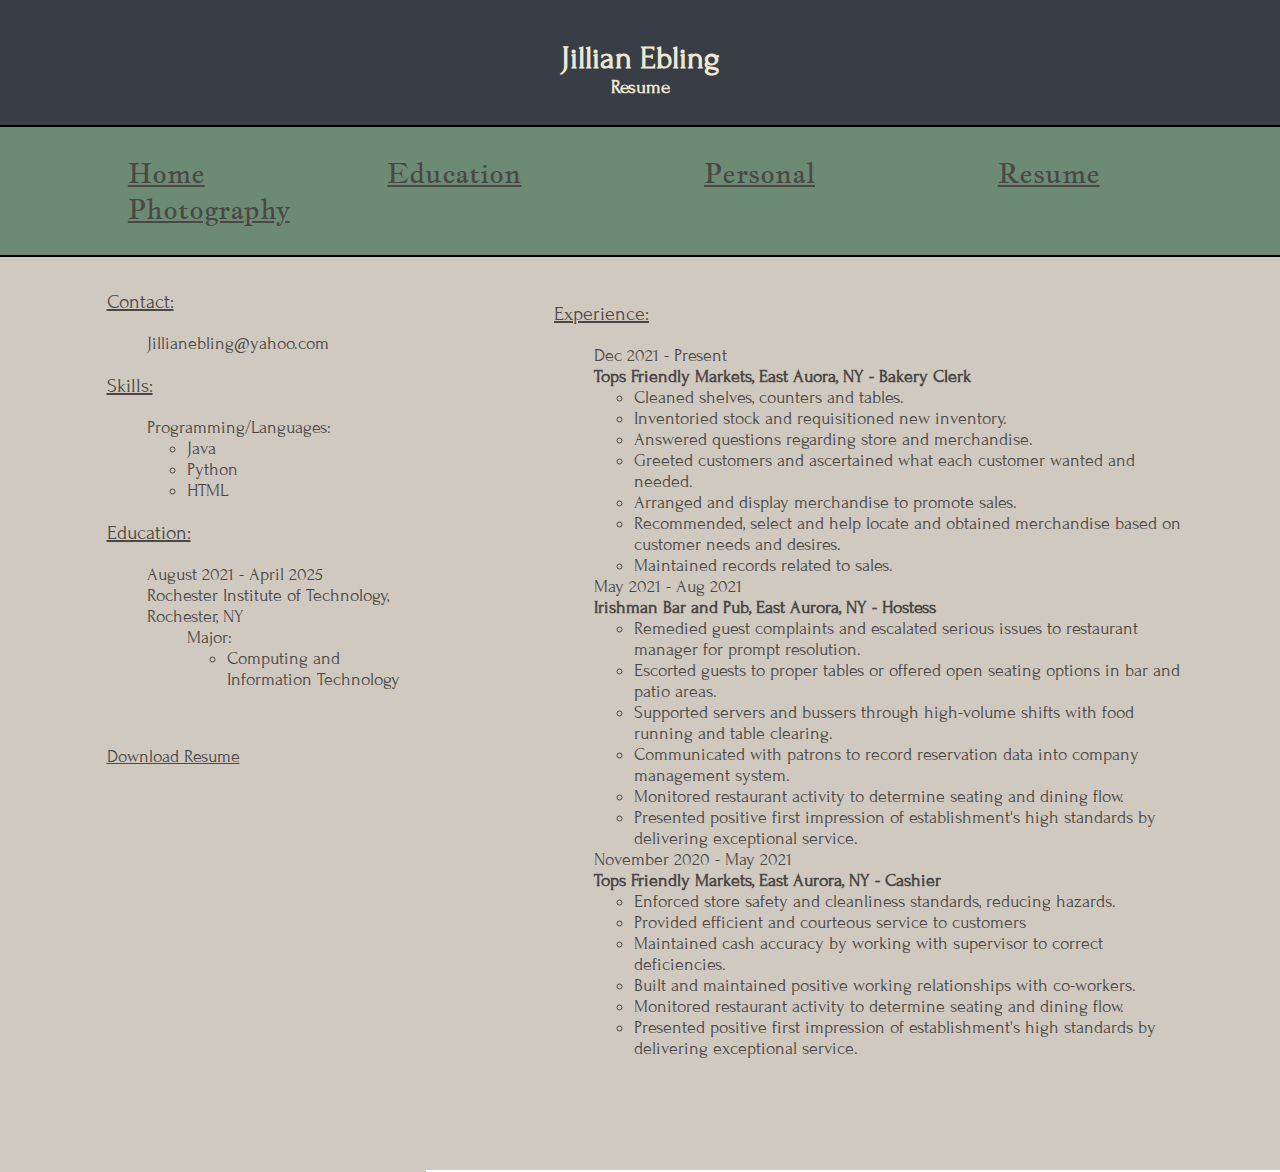
==== resume.html @ 37ec9b91 "Add files via Upload" ====
<!DOCTYPE html>
<html lang="en">
  <head>
    <meta charset="UTF-8" />
    <title>Jillian Ebling - Resume</title>
    <link rel="stylesheet" type="text/css" href="assets/css/resume.css" />
    <meta content="text/html; charset=UTF-8" http-equiv="content-type">
  </head>
  <body>
    <div class="wrapper">
      <header>
        <h1>Jillian Ebling</h1>
        <h3>Resume</h3>
      </header>
      <nav class="nav">
        <ul>
          <li>
            <a href="./index.html">Home</a>
          </li>
          <li>
            <a href="./education.html">Education</a>
          </li>
          <li>
            <a href="./personal.html">Personal</a>
          </li>
          <li>
            <a href="./resume.html">Resume</a>
          </li>
          <li>
            <a href="./photography.html">Photography</a>
          </li>
        </ul>
      </nav>
      
    <div class="contskillsedu">
      <p class="contact">
          <span><u>Contact:</u></span>
      </p>
      <ul>
        <li>Jillianebling@yahoo.com</li>
      </ul>
      <p class="skills">
          <span><u>Skills:</u></span>
      </p>
      <ul>
        <li>Programming/Languages:</li>
        <ul class="sublist">
          <li>Java</li>
          <li>Python</li>
          <li>HTML</li>
        </ul>
      </ul>
      <p class="edu">
          <span><u>Education:</u></span>
      </p>
      <ul>
        <li>August 2021 - April 2025</li>
        <li>Rochester Institute of Technology, Rochester, NY</li>
        <ul class="edu">
          <li>Major:</li>
          <ul class="sublist">
            <li>Computing and Information Technology</li>
          </ul>
        </ul>
      </ul>
        
      <div class="download">
        <a href="assets/media/JillianEbling- Resume.pdf" download>Download Resume</a>
      </div>
      </div>
        
    <div class="exp">
        <p class="exper">
            <span><u>Experience:</u></span>
      </p>
      <ul>
          <li>Dec 2021 - Present</li>
          <li><b>Tops Friendly Markets, East Auora, NY - Bakery Clerk</b></li>
        <ul class="sublist">
          <li>Cleaned shelves, counters and tables.</li>
          <li>Inventoried stock and requisitioned new inventory. </li>
          <li>Answered questions regarding store and merchandise.</li>
          <li>Greeted customers and ascertained what each customer wanted and needed.</li>
          <li>Arranged and display merchandise to promote sales.</li>
          <li>Recommended, select and help locate and obtained merchandise based on customer needs and desires.</li>
          <li>Maintained records related to sales.</li>
        </ul>
        <li>May 2021 - Aug 2021</li>
          <li><b>Irishman Bar and Pub, East Aurora, NY - Hostess</b></li>
        <ul class="sublist">
          <li>Remedied guest complaints and escalated serious issues to restaurant manager for prompt resolution.</li>
          <li>Escorted guests to proper tables or offered open seating options in bar and patio areas. </li>
          <li>Supported servers and bussers through high-volume shifts with food running and table clearing.</li>
          <li>Communicated with patrons to record reservation data into company management system.</li>
          <li>Monitored restaurant activity to determine seating and dining flow.</li>
          <li>Presented positive first impression of establishment's high standards by delivering exceptional service.</li>
        </ul>
        <li>November 2020 - May 2021</li>
          <li><b>Tops Friendly Markets, East Aurora, NY - Cashier</b></li>
        <ul class="sublist">
          <li>Enforced store safety and cleanliness standards, reducing hazards.</li>
          <li>Provided efficient and courteous service to customers </li>
          <li>Maintained cash accuracy by working with supervisor to correct deficiencies.</li>
          <li>Built and maintained positive working relationships with co-workers.</li>
          <li>Monitored restaurant activity to determine seating and dining flow.</li>
          <li>Presented positive first impression of establishment's high standards by delivering exceptional service.</li>
        </ul>
      </ul>
        </div>
</div>
</body>
</html>
---- assets/css/resume.css ----
a:link {
	color: #4A4844;
}

a:visited {
	color: #393E46;
}

a:hover {
	color: dimgrey;
}

a:active {
	color: grey;
}

@font-face{
    font-family: Forum;
    src: url("/assets/fonts/Forum-Regular.ttf");
}

@font-face{
    font-family: Jaques;
    src: url("/assets/fonts/JacquesFrancois-Regular.ttf")
}

.nav{
    grid-area: Nav;
    
    display: flex;
    flex-direction: row;
    justify-content: space-evenly;
    
    background-color: #6D8B74;
    
    font-size: 28px;
    font-family: Jaques;
    
    border-top: 2px solid black;
    border-bottom: 2px solid black;
    
}

.nav li{
    display: inline;
    padding: 87.8px;   
    list-style: none;
}

.wrapper{
    display: grid;
    grid-template:"Head Head" 
                  "Nav Nav" 
                  "Cont Exp";   
}

body{
    margin: 0px;
    font-family: Forum;
}

header{
    grid-area: Head;

    text-align: center;
    background-color: #393E46;
    height: 100%;
    width: 100vw;
    padding-bottom: 2.1vw;
}

h1,h3{
    color: #F0E9D2;
    margin: 0px;
}

h1{
    margin-top: 40px;
}

p{
    font-size: 20px;
}

.contskillsedu{
    grid-area: Cont;
    
    background-color: #D0C9C0;
    color: #4A4844;
    
    padding-left: 25%;
    padding-top: 3%;
    
    height: 110%;
}

.exp{
    grid-area: Exp;
    
    background-color: #D0C9C0;
    color: #4A4844;
    
    padding-right: 10%;
    padding-left:15%;
    padding-top: 3%;
    
     height: 108.1%;
}

ul{
    list-style: none;
}

.sublist{
    list-style: circle;
}

.contskillsedu, .exp{
    font-size: 18px;
}

.download{
    padding-top: 3vw;
}
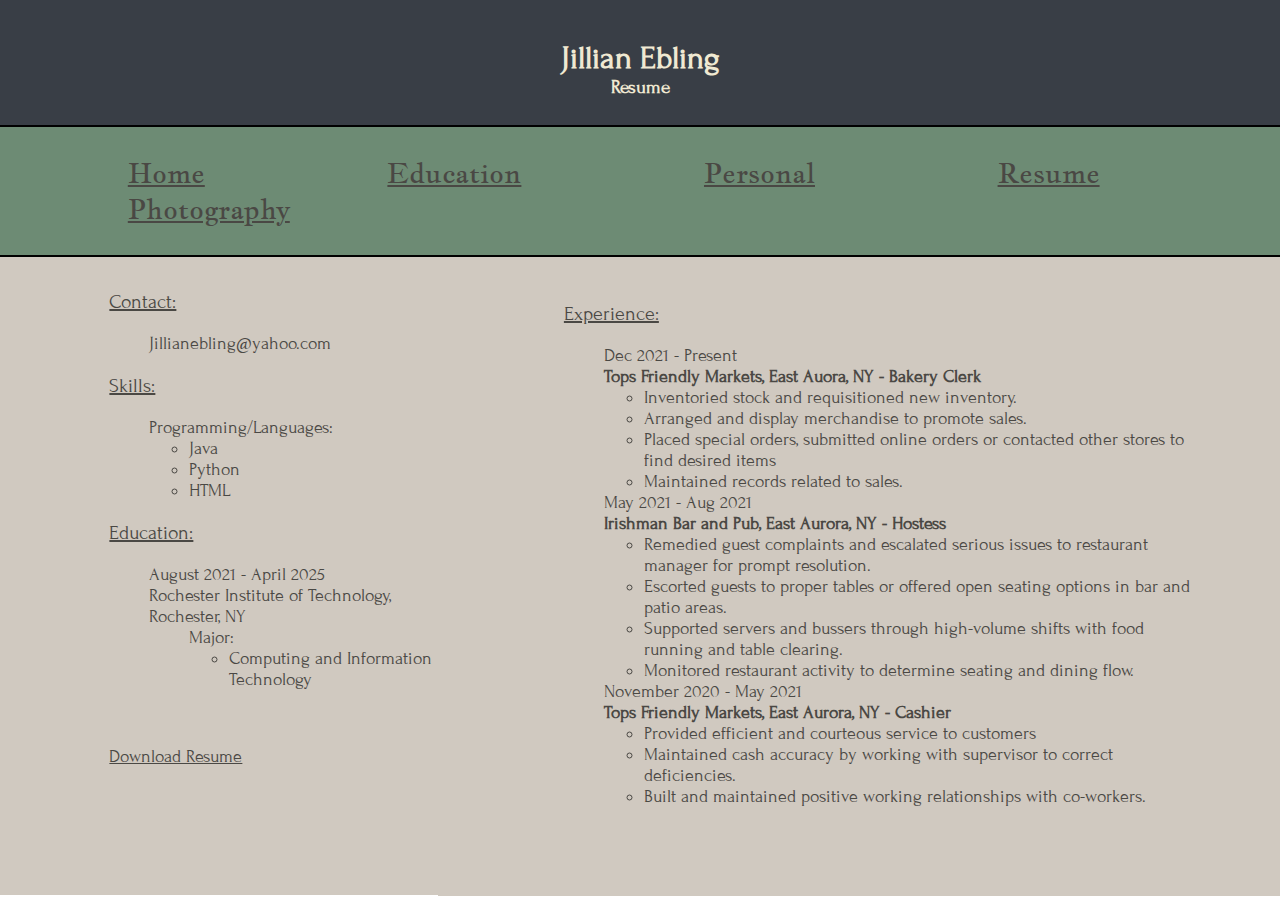
==== commit 85d75027: "updated resume page" ====
--- a/resume.html
+++ b/resume.html
@@ -77,12 +77,9 @@
           <li>Dec 2021 - Present</li>
           <li><b>Tops Friendly Markets, East Auora, NY - Bakery Clerk</b></li>
         <ul class="sublist">
-          <li>Cleaned shelves, counters and tables.</li>
           <li>Inventoried stock and requisitioned new inventory. </li>
-          <li>Answered questions regarding store and merchandise.</li>
-          <li>Greeted customers and ascertained what each customer wanted and needed.</li>
           <li>Arranged and display merchandise to promote sales.</li>
-          <li>Recommended, select and help locate and obtained merchandise based on customer needs and desires.</li>
+          <li>Placed special orders, submitted online orders or contacted other stores to find desired items</li>
           <li>Maintained records related to sales.</li>
         </ul>
         <li>May 2021 - Aug 2021</li>
@@ -91,19 +88,14 @@
           <li>Remedied guest complaints and escalated serious issues to restaurant manager for prompt resolution.</li>
           <li>Escorted guests to proper tables or offered open seating options in bar and patio areas. </li>
           <li>Supported servers and bussers through high-volume shifts with food running and table clearing.</li>
-          <li>Communicated with patrons to record reservation data into company management system.</li>
           <li>Monitored restaurant activity to determine seating and dining flow.</li>
-          <li>Presented positive first impression of establishment's high standards by delivering exceptional service.</li>
         </ul>
         <li>November 2020 - May 2021</li>
           <li><b>Tops Friendly Markets, East Aurora, NY - Cashier</b></li>
         <ul class="sublist">
-          <li>Enforced store safety and cleanliness standards, reducing hazards.</li>
           <li>Provided efficient and courteous service to customers </li>
           <li>Maintained cash accuracy by working with supervisor to correct deficiencies.</li>
           <li>Built and maintained positive working relationships with co-workers.</li>
-          <li>Monitored restaurant activity to determine seating and dining flow.</li>
-          <li>Presented positive first impression of establishment's high standards by delivering exceptional service.</li>
         </ul>
       </ul>
         </div>
